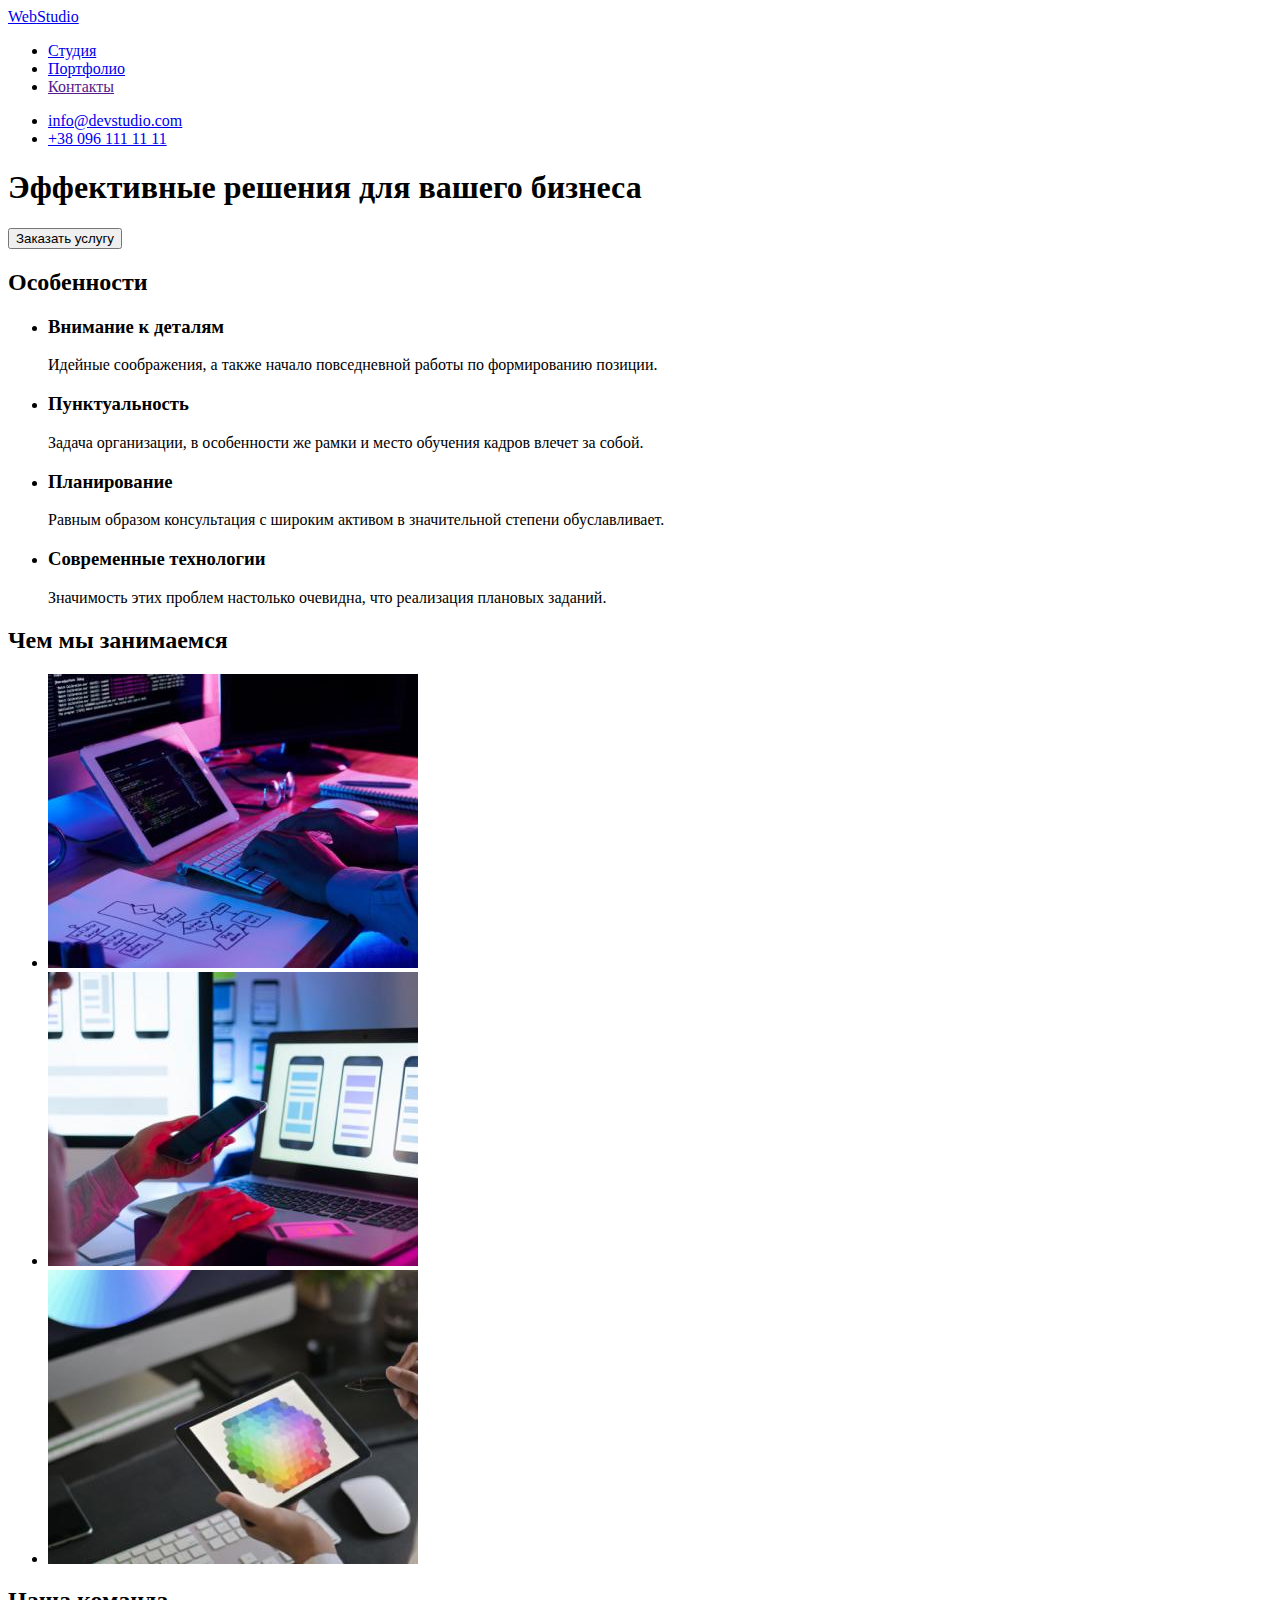
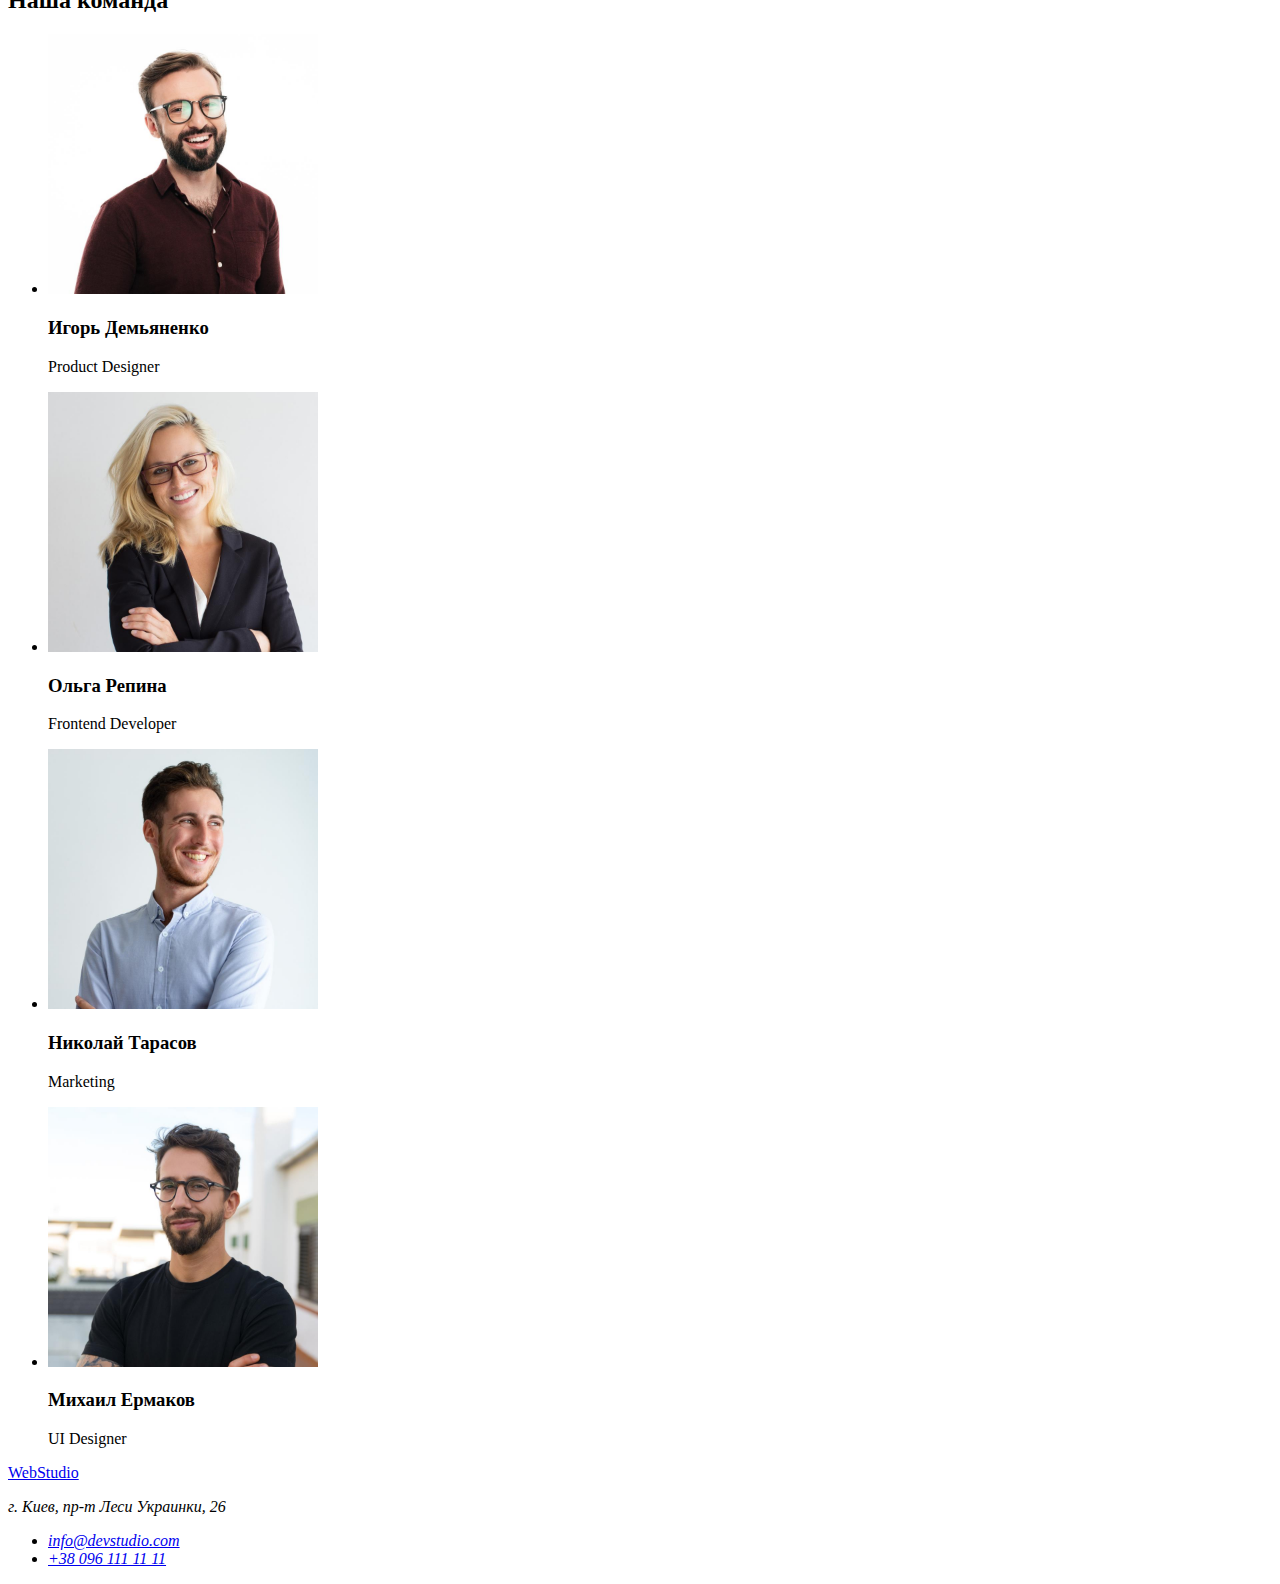
==== index.html @ bff482ed "h2" ====
<!DOCTYPE html>
<html lang="ru">
<head>
    <meta charset="UTF-8">
    <meta http-equiv="X-UA-Compatible" content="IE=edge">
    <meta name="viewport" content="width=device-width, initial-scale=1.0">
    <link rel="stylesheet" href="./css/styles.css" />
    <title>Студия</title>
</head>
    <body>
        <header>
            <nav>
                <a href="./index.html" lang="en">
                    <span>Web</span>Studio
                </a>
                <ul>
                    <li><a href="./index.html">Студия</a>
                    </li>
                    <li><a href="./portfolio.html">Портфолио</a>
                    </li>
                    <li><a href="">Контакты</a>
                    </li>
                </ul>
            </nav>
            <ul>
                <li>
                    <a href="mailto:info@devstudio.com">info@devstudio.com</a>
                </li>
                <li>
                    <a href="tel:+380961111111">+38 096 111 11 11</a>
                </li>
            </ul>
        </header>
        
        <main>
            <section>
                <h1>Эффективные решения для вашего бизнеса</h1>
                <button type="button">Заказать услугу</button>
            </section>

            <section>
                <h2>Особенности</h2>
                    <ul>
                        <li>
                            <h3>Внимание к деталям</h3>
                            <p>Идейные соображения, а также начало повседневной работы по формированию позиции.</p>
                        </li>
                        <li>
                            <h3>Пунктуальность</h3>
                            <p>Задача организации, в особенности же рамки и место обучения кадров влечет за собой.</p>
                        </li>
                        <li>
                            <h3>Планирование</h3>
                            <p>Равным образом консультация с широким активом в значительной степени обуславливает.</p>
                        </li>
                        <li>
                            <h3>Современные технологии</h3>
                            <p>Значимость этих проблем настолько очевидна, что реализация плановых заданий.</p>
                        </li>
                    </ul>
            </section>

            <section>
                <h2>Чем мы занимаемся</h2>
                <ul>
                    <li><img src="./images/box-1.jpg" alt="программирование" width="370"></li>
                    <li><img src="./images/box-2.jpg" alt="работа с мобильными приложениями" width="370"></li>
                    <li><img src="./images/box-3.jpg" alt="дизайн приложений" width="370"></li>
                </ul>
            </section>

            <section>
                <h2>Наша команда</h2>
                <ul>
                    <li>
                        <img src="./images/demyanenko.jpg" alt="игорь демьяненко дизайнер" width="270">
                        <h3>Игорь Демьяненко</h3>
                        <p lang="en">Product Designer</p>
                    </li>
                    <li>
                        <img src="./images/repina.jpg" alt="ольга репина фронтэнд разработчик" width="270">
                        <h3>Ольга Репина</h3>
                        <p lang="en">Frontend Developer</p>
                    </li>
                    <li>
                        <img src="./images/tarasov.jpg" alt="николай тарасов маркетолог" width="270">
                        <h3>Николай Тарасов</h3>
                        <p lang="en">Marketing</p>
                    </li>
                    <li>
                        <img src="./images/ermakov.jpg" alt="михаил ермаков" width="270">
                        <h3>Михаил Ермаков</h3>
                        <p lang="en">UI Designer</p>
                    </li>
                </ul>
            </section>
        </main>
        <footer>
            <a href="./index.html" lang="en">
                <span>Web</span>Studio
            </a>
            <address>
                <p>г. Киев, пр-т Леси Украинки, 26</p>
                <ul>
                    <li>
                        <a href="mailto:info@devstudio.com">info@devstudio.com</a>
                    </li>
                    <li>
                        <a href="tel:+380961111111">+38 096 111 11 11</a>
                    </li>
                </ul>
            </address>
        </footer>
    </body>
</html>
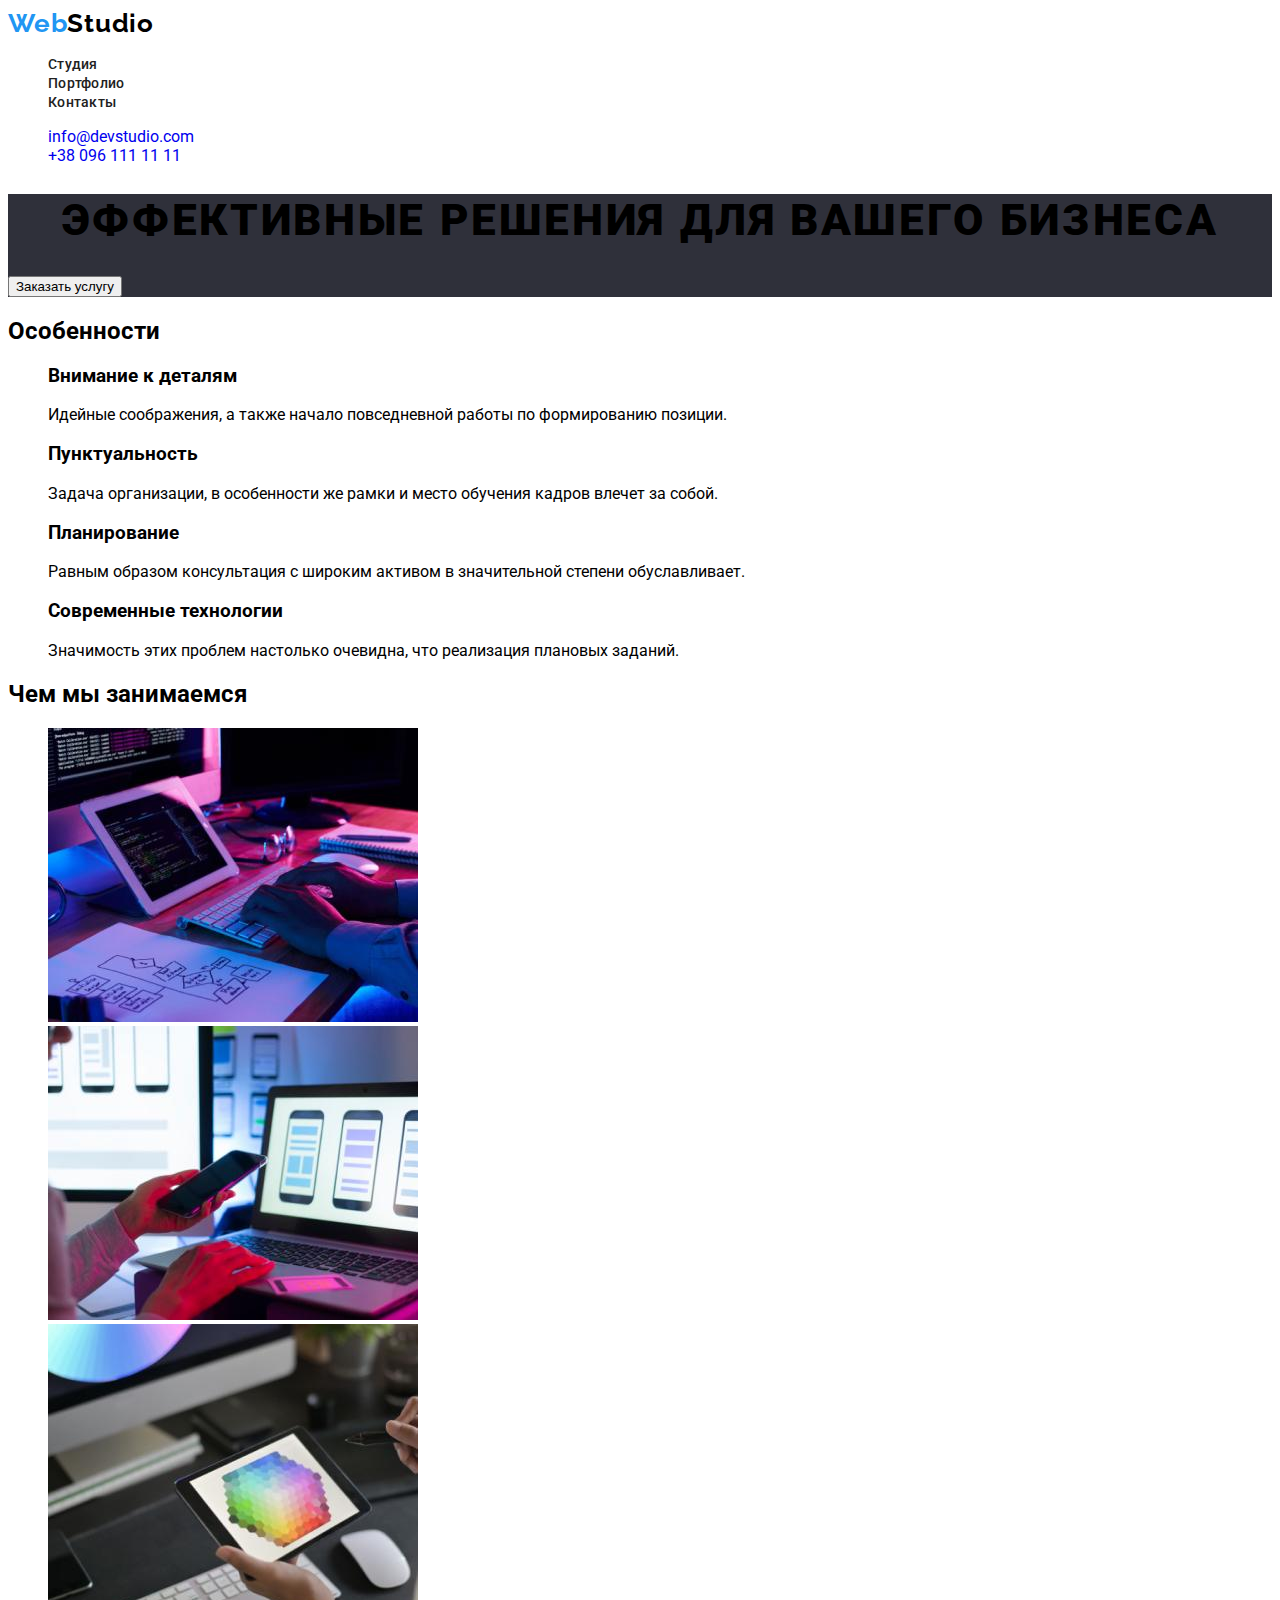
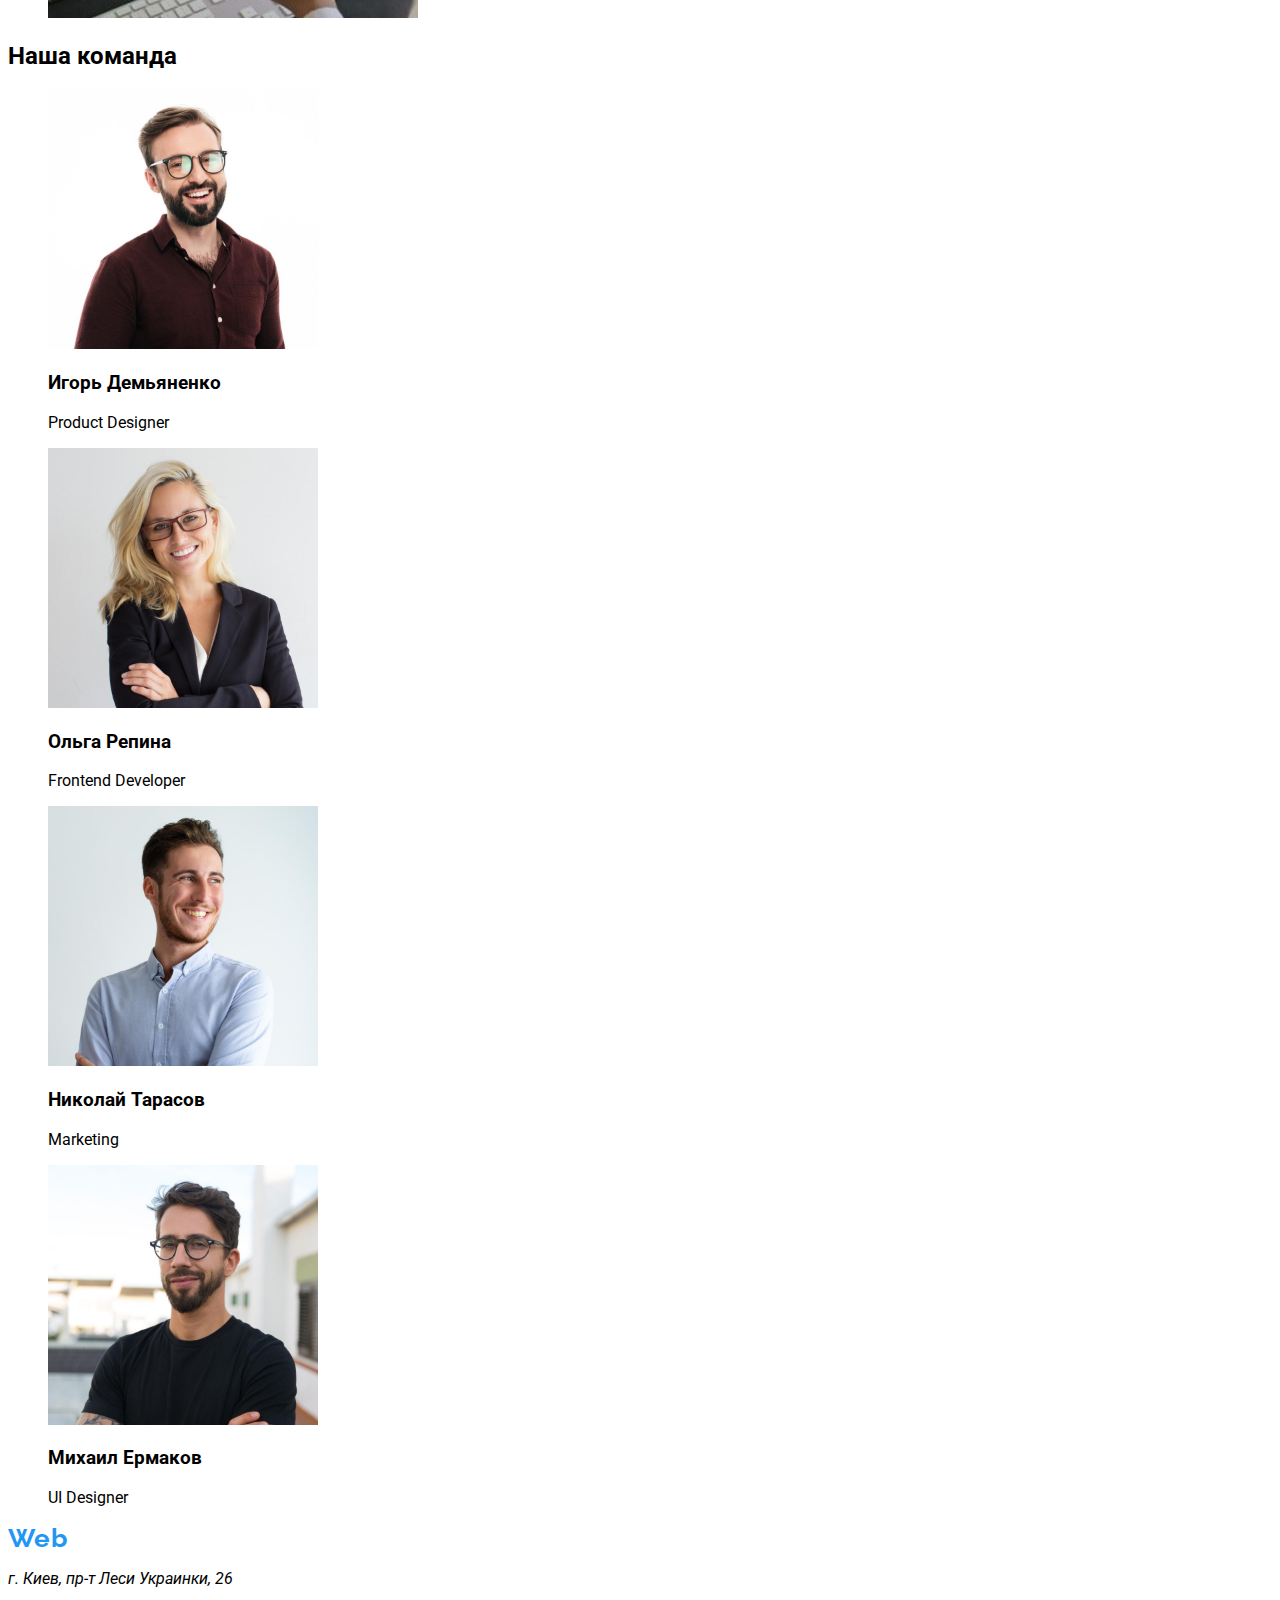
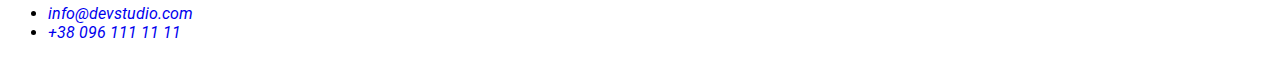
==== commit a3cf71da: "h2" ====
--- a/index.html
+++ b/index.html
@@ -4,43 +4,48 @@
     <meta charset="UTF-8">
     <meta http-equiv="X-UA-Compatible" content="IE=edge">
     <meta name="viewport" content="width=device-width, initial-scale=1.0">
+    <title>Студия</title>
+    <link rel="preconnect" href="https://fonts.googleapis.com">
+    <link rel="preconnect" href="https://fonts.gstatic.com" crossorigin>
+    <link href="https://fonts.googleapis.com/css2?family=Raleway:wght@700&family=Roboto:wght@400;500;700;900&display=swap"
+        rel="stylesheet">
     <link rel="stylesheet" href="./css/styles.css" />
-    <title>Студия</title>
+
 </head>
     <body>
-        <header>
-            <nav>
-                <a href="./index.html" lang="en">
-                    <span>Web</span>Studio
+        <header class="menu-header">
+            <nav class="header-nav">
+                <a class="logo-header link" href="./index.html" lang="en">
+                    <span class="logo-accent">Web</span>Studio
                 </a>
-                <ul>
-                    <li><a href="./index.html">Студия</a>
+                <ul class="list">
+                    <li><a class="menu-link link" href="./index.html">Студия</a>
                     </li>
-                    <li><a href="./portfolio.html">Портфолио</a>
+                    <li><a class="menu-link link" href="./portfolio.html">Портфолио</a>
                     </li>
-                    <li><a href="">Контакты</a>
+                    <li><a class="menu-link link" href="">Контакты</a>
                     </li>
                 </ul>
             </nav>
-            <ul>
+            <ul class="list">
                 <li>
-                    <a href="mailto:info@devstudio.com">info@devstudio.com</a>
+                    <a class="contact-mail link" href="mailto:info@devstudio.com">info@devstudio.com</a>
                 </li>
                 <li>
-                    <a href="tel:+380961111111">+38 096 111 11 11</a>
+                    <a class=" contact-tel link" href="tel:+380961111111">+38 096 111 11 11</a>
                 </li>
             </ul>
         </header>
         
         <main>
-            <section>
-                <h1>Эффективные решения для вашего бизнеса</h1>
+            <section class="section-hero">
+                <h1 class="hero-title">Эффективные решения для вашего бизнеса</h1>
                 <button type="button">Заказать услугу</button>
             </section>
 
             <section>
-                <h2>Особенности</h2>
-                    <ul>
+                <h2 class="section-title">Особенности</h2>
+                    <ul class="list">
                         <li>
                             <h3>Внимание к деталям</h3>
                             <p>Идейные соображения, а также начало повседневной работы по формированию позиции.</p>
@@ -61,8 +66,8 @@
             </section>
 
             <section>
-                <h2>Чем мы занимаемся</h2>
-                <ul>
+                <h2 class="section-title">Чем мы занимаемся</h2>
+                <ul class="list">
                     <li><img src="./images/box-1.jpg" alt="программирование" width="370"></li>
                     <li><img src="./images/box-2.jpg" alt="работа с мобильными приложениями" width="370"></li>
                     <li><img src="./images/box-3.jpg" alt="дизайн приложений" width="370"></li>
@@ -70,8 +75,8 @@
             </section>
 
             <section>
-                <h2>Наша команда</h2>
-                <ul>
+                <h2 class="section-title">Наша команда</h2>
+                <ul class="list">
                     <li>
                         <img src="./images/demyanenko.jpg" alt="игорь демьяненко дизайнер" width="270">
                         <h3>Игорь Демьяненко</h3>
@@ -96,17 +101,17 @@
             </section>
         </main>
         <footer>
-            <a href="./index.html" lang="en">
-                <span>Web</span>Studio
+            <a class="logo-footer link" href="./index.html" lang="en">
+                <span class="logo-accent">Web</span>Studio
             </a>
             <address>
                 <p>г. Киев, пр-т Леси Украинки, 26</p>
                 <ul>
                     <li>
-                        <a href="mailto:info@devstudio.com">info@devstudio.com</a>
+                        <a class="link" href="mailto:info@devstudio.com">info@devstudio.com</a>
                     </li>
                     <li>
-                        <a href="tel:+380961111111">+38 096 111 11 11</a>
+                        <a class="link" href="tel:+380961111111">+38 096 111 11 11</a>
                     </li>
                 </ul>
             </address>
--- a/css/styles.css
+++ b/css/styles.css
@@ -0,0 +1,64 @@
+:root {
+ --logo-header-color:#000000;
+ --logo-footer-color: #FFFFFF;
+ --primary-text-color: #212121;
+ --secondary-text-color: #FFFFFF;
+ --active-text-color: #FFFFFF;
+ --accent-color: #2196F3;
+ --primary-title-color: #FFFFFF;
+ --secondary-title-color: #212121;
+}
+
+
+body {
+    font-family: 'Roboto', sans-serif;
+}
+
+.list {
+    list-style: none;
+}
+
+.link {
+    text-decoration: none;
+}
+
+.logo-header {
+    font-family: 'Raleway';
+font-weight: bold;
+font-size: 26px;
+line-height: 1,19;
+letter-spacing: 0.03em;
+color: var(--logo-header-color);
+}
+
+.logo-accent {
+    color: var(--accent-color);
+}
+.menu-link {
+font-weight: 500;
+font-size: 14px;
+line-height: 1.14;
+letter-spacing: 0.02em;
+color: var(--secondary-title-color);
+}
+
+.section-hero {
+    background-color: #2F303A;
+}
+.hero-title {
+    font-weight: 900;
+font-size: 44px;
+line-height: 1,36;
+text-align: center;
+letter-spacing: 0.06em;
+text-transform: uppercase;
+}
+
+.logo-footer {
+    font-family: 'Raleway';
+font-weight: bold;
+font-size: 26px;
+line-height: 1,19;
+letter-spacing: 0.03em;
+color: var(--logo-footer-color);
+}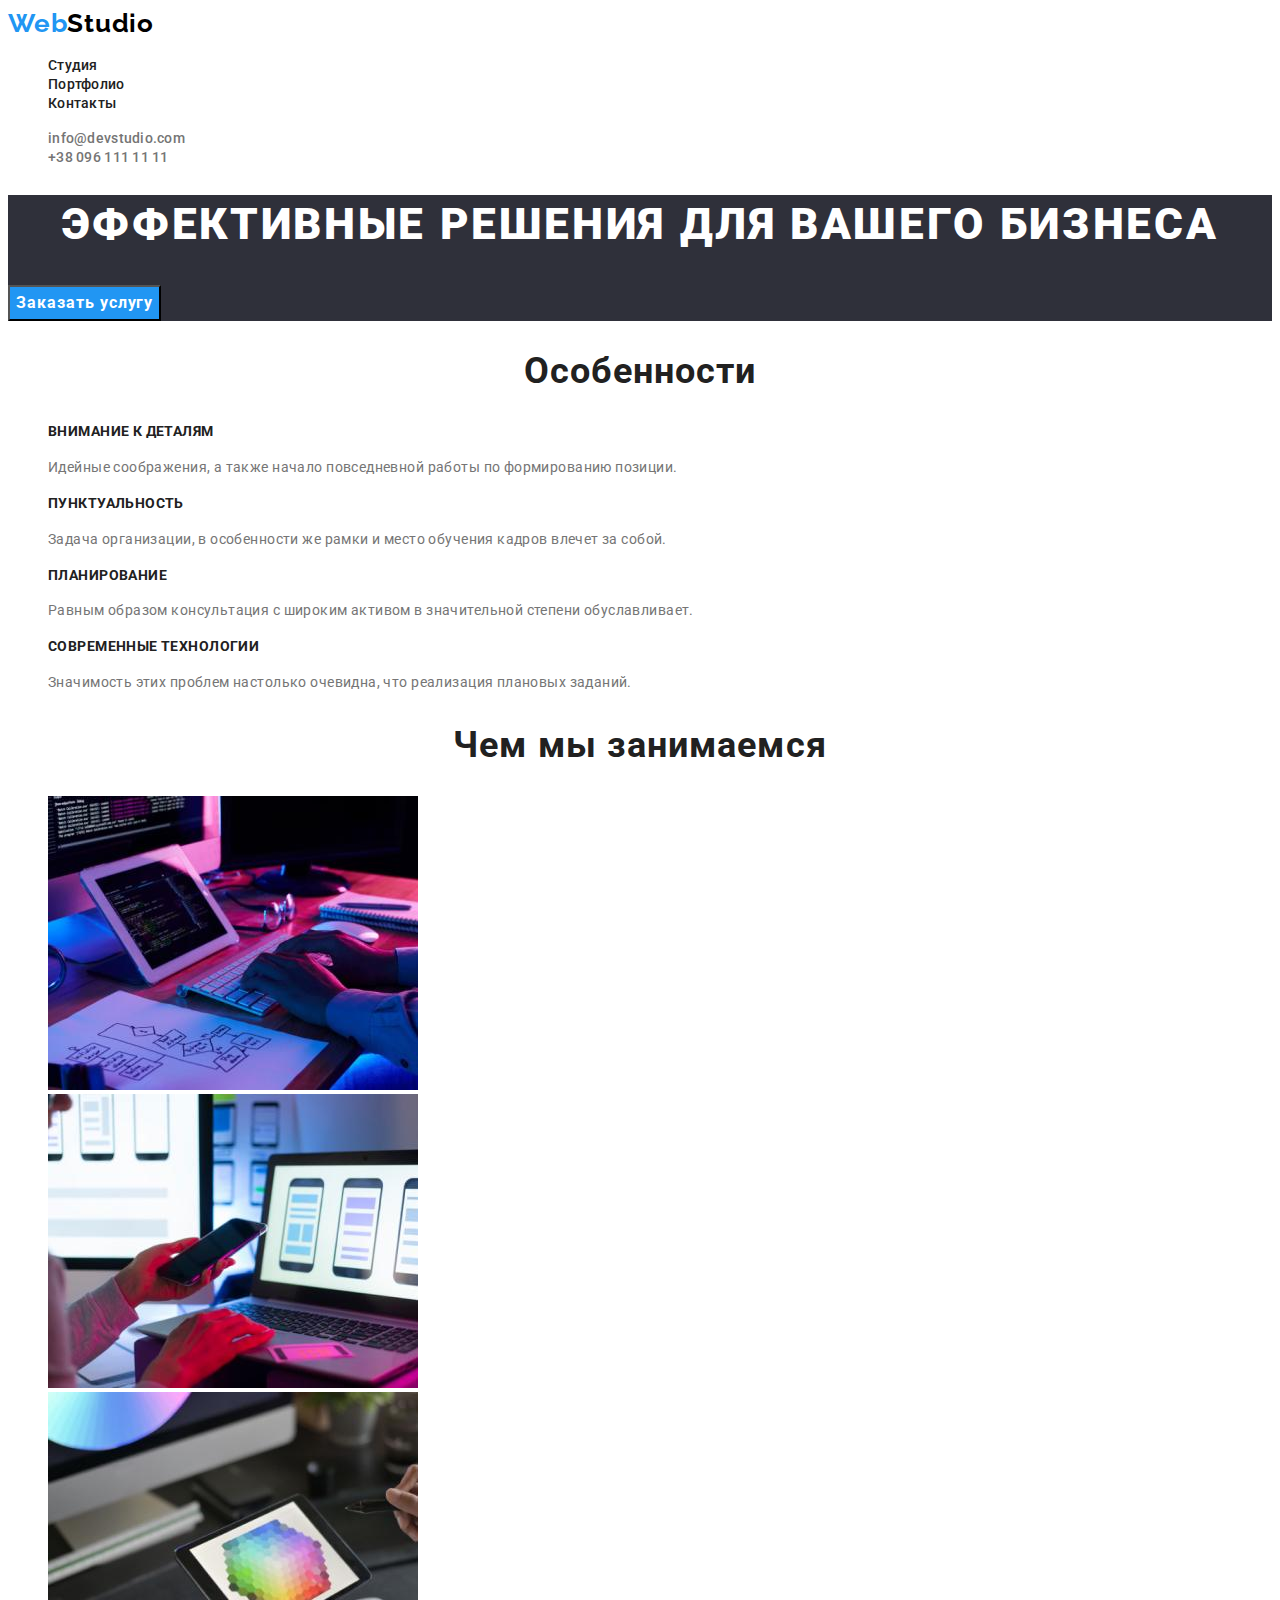
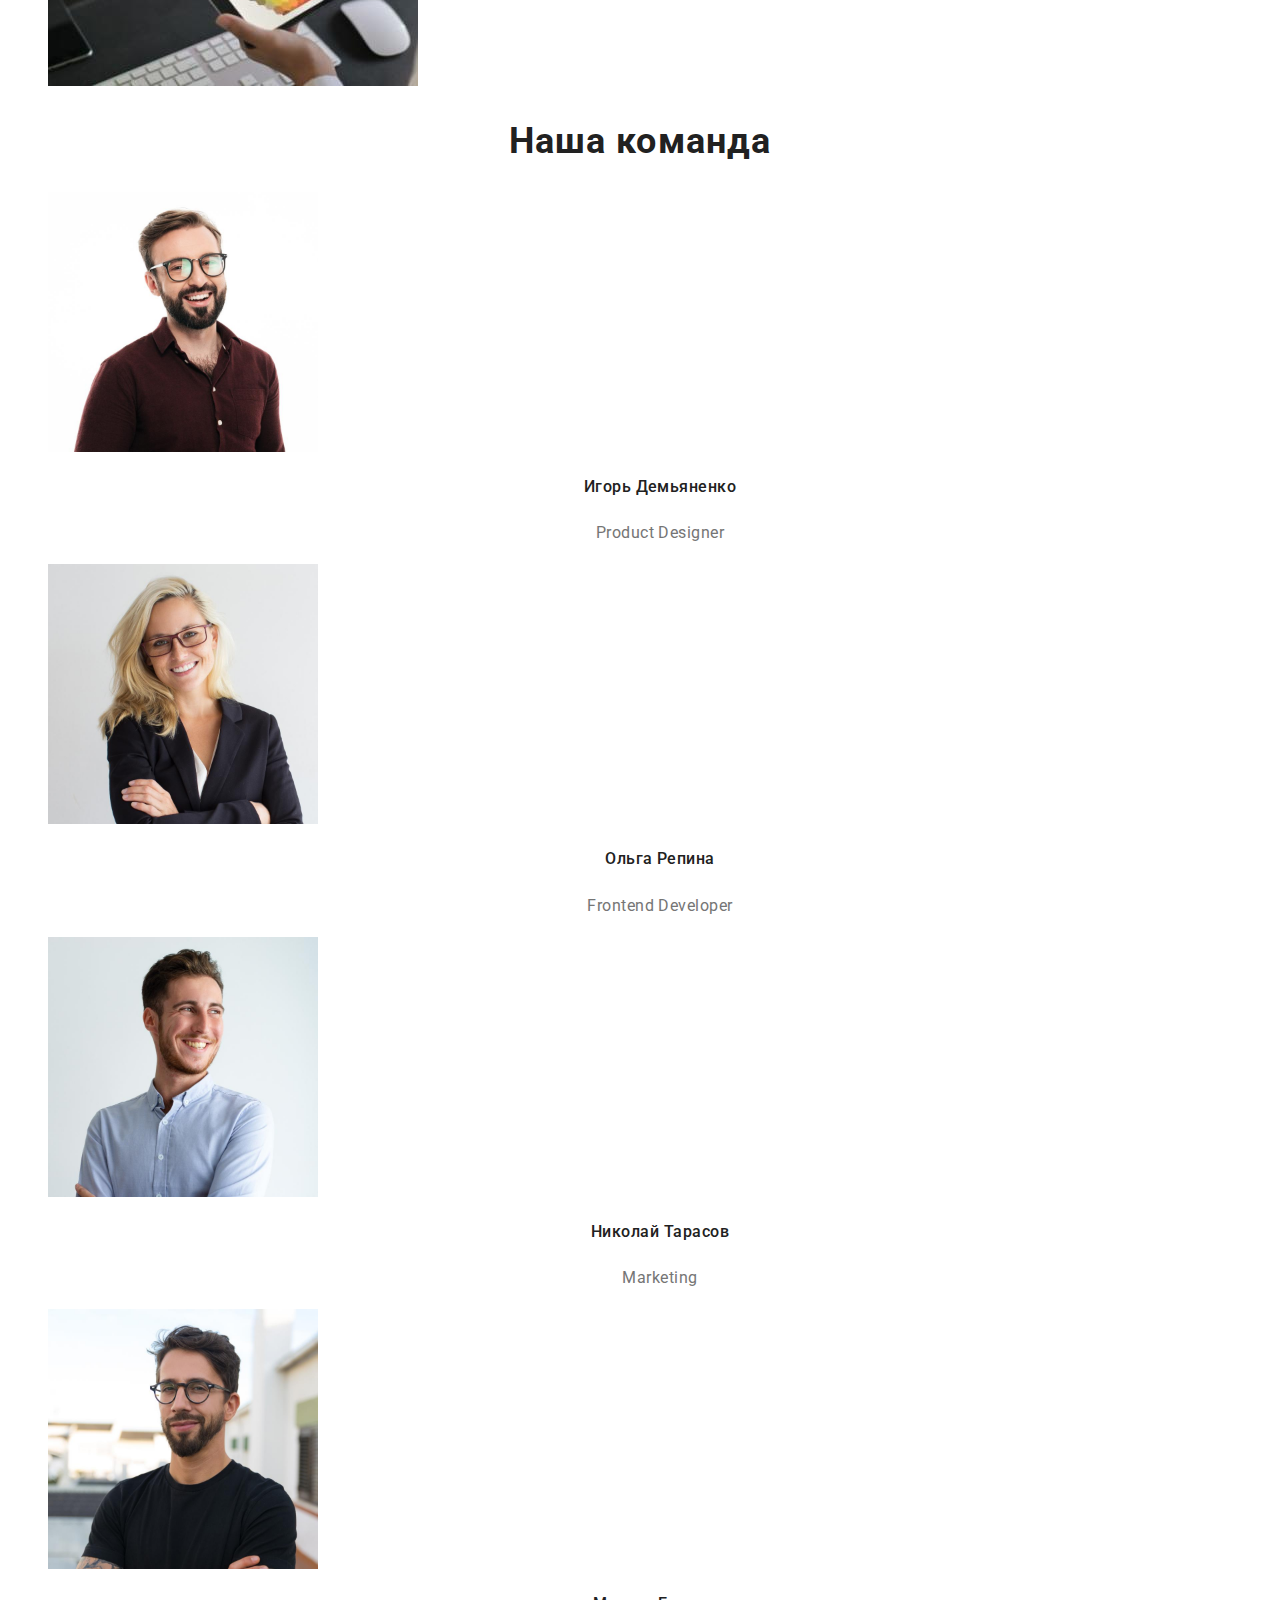
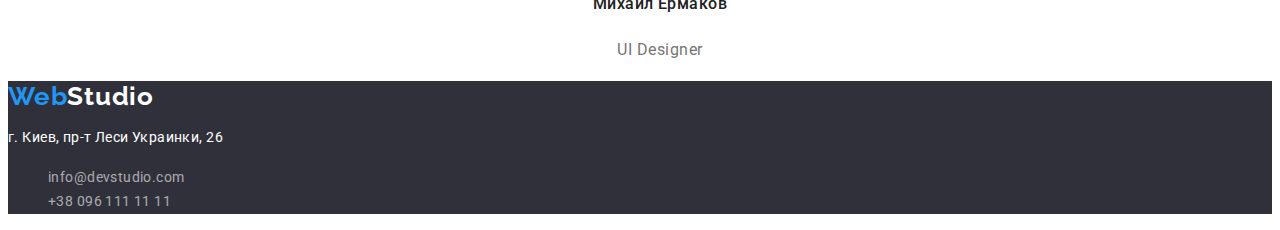
==== commit ee48f5d7: "h2.2" ====
--- a/index.html
+++ b/index.html
@@ -18,7 +18,7 @@
                 <a class="logo-header link" href="./index.html" lang="en">
                     <span class="logo-accent">Web</span>Studio
                 </a>
-                <ul class="list">
+                <ul class="menu-list list">
                     <li><a class="menu-link link" href="./index.html">Студия</a>
                     </li>
                     <li><a class="menu-link link" href="./portfolio.html">Портфолио</a>
@@ -27,12 +27,12 @@
                     </li>
                 </ul>
             </nav>
-            <ul class="list">
+            <ul class="header-contacts list">
                 <li>
-                    <a class="contact-mail link" href="mailto:info@devstudio.com">info@devstudio.com</a>
+                    <a class="header-contact-mail link" href="mailto:info@devstudio.com">info@devstudio.com</a>
                 </li>
                 <li>
-                    <a class=" contact-tel link" href="tel:+380961111111">+38 096 111 11 11</a>
+                    <a class="header-contact-tel link" href="tel:+380961111111">+38 096 111 11 11</a>
                 </li>
             </ul>
         </header>
@@ -40,27 +40,27 @@
         <main>
             <section class="section-hero">
                 <h1 class="hero-title">Эффективные решения для вашего бизнеса</h1>
-                <button type="button">Заказать услугу</button>
+                <button class="btn-hero btn" type="button">Заказать услугу</button>
             </section>
 
             <section>
-                <h2 class="section-title">Особенности</h2>
+                <h2 class="section-title-hidden section-title">Особенности</h2>
                     <ul class="list">
                         <li>
-                            <h3>Внимание к деталям</h3>
-                            <p>Идейные соображения, а также начало повседневной работы по формированию позиции.</p>
+                            <h3 class="secondary-title-special secondary-title">Внимание к деталям</h3>
+                            <p class="special-text-description">Идейные соображения, а также начало повседневной работы по формированию позиции.</p>
                         </li>
                         <li>
-                            <h3>Пунктуальность</h3>
-                            <p>Задача организации, в особенности же рамки и место обучения кадров влечет за собой.</p>
+                            <h3 class="secondary-title-special secondary-title">Пунктуальность</h3>
+                            <p class="special-text-description">Задача организации, в особенности же рамки и место обучения кадров влечет за собой.</p>
                         </li>
                         <li>
-                            <h3>Планирование</h3>
-                            <p>Равным образом консультация с широким активом в значительной степени обуславливает.</p>
+                            <h3 class="secondary-title-special secondary-title">Планирование</h3>
+                            <p class="special-text-description">Равным образом консультация с широким активом в значительной степени обуславливает.</p>
                         </li>
                         <li>
-                            <h3>Современные технологии</h3>
-                            <p>Значимость этих проблем настолько очевидна, что реализация плановых заданий.</p>
+                            <h3 class="secondary-title-special secondary-title">Современные технологии</h3>
+                            <p class="special-text-description">Значимость этих проблем настолько очевидна, что реализация плановых заданий.</p>
                         </li>
                     </ul>
             </section>
@@ -79,39 +79,39 @@
                 <ul class="list">
                     <li>
                         <img src="./images/demyanenko.jpg" alt="игорь демьяненко дизайнер" width="270">
-                        <h3>Игорь Демьяненко</h3>
-                        <p lang="en">Product Designer</p>
+                        <h3 class="secondary-title-command secondary-title">Игорь Демьяненко</h3>
+                        <p class="text-description-command" lang="en">Product Designer</p>
                     </li>
                     <li>
                         <img src="./images/repina.jpg" alt="ольга репина фронтэнд разработчик" width="270">
-                        <h3>Ольга Репина</h3>
-                        <p lang="en">Frontend Developer</p>
+                        <h3 class="secondary-title-command secondary-title">Ольга Репина</h3>
+                        <p class="text-description-command" lang="en">Frontend Developer</p>
                     </li>
                     <li>
                         <img src="./images/tarasov.jpg" alt="николай тарасов маркетолог" width="270">
-                        <h3>Николай Тарасов</h3>
-                        <p lang="en">Marketing</p>
+                        <h3 class="secondary-title-command secondary-title">Николай Тарасов</h3>
+                        <p class="text-description-command" lang="en">Marketing</p>
                     </li>
                     <li>
                         <img src="./images/ermakov.jpg" alt="михаил ермаков" width="270">
-                        <h3>Михаил Ермаков</h3>
-                        <p lang="en">UI Designer</p>
+                        <h3 class="secondary-title-command secondary-title">Михаил Ермаков</h3>
+                        <p class="text-description-command" lang="en">UI Designer</p>
                     </li>
                 </ul>
             </section>
         </main>
-        <footer>
+        <footer class="footer">
             <a class="logo-footer link" href="./index.html" lang="en">
                 <span class="logo-accent">Web</span>Studio
             </a>
-            <address>
-                <p>г. Киев, пр-т Леси Украинки, 26</p>
-                <ul>
+            <address class="address">
+                <p class="address-text" >г. Киев, пр-т Леси Украинки, 26</p>
+                <ul class="footer-contacts list">
                     <li>
-                        <a class="link" href="mailto:info@devstudio.com">info@devstudio.com</a>
+                        <a class="footer-contact-mail link" href="mailto:info@devstudio.com">info@devstudio.com</a>
                     </li>
                     <li>
-                        <a class="link" href="tel:+380961111111">+38 096 111 11 11</a>
+                        <a class="footer-contact-tel link" href="tel:+380961111111">+38 096 111 11 11</a>
                     </li>
                 </ul>
             </address>
--- a/css/styles.css
+++ b/css/styles.css
@@ -1,17 +1,24 @@
 :root {
  --logo-header-color:#000000;
  --logo-footer-color: #FFFFFF;
- --primary-text-color: #212121;
+ --primary-text-color: #757575;
  --secondary-text-color: #FFFFFF;
  --active-text-color: #FFFFFF;
  --accent-color: #2196F3;
- --primary-title-color: #FFFFFF;
+ --primary-title-hero-color: #FFFFFF;
  --secondary-title-color: #212121;
+ --background-color: #2F303A;
+ --button-hero-color: #2196F3;
+ --button-hero-hover-color:#188CE8;
+ --button-color: #F5F4FA;
+ --button-active-color: #2196F3;
+ --button-text-active-color: #FFFFFF;
 }
 
 
 body {
     font-family: 'Roboto', sans-serif;
+    color: var(--primary-text-color);
 }
 
 .list {
@@ -22,43 +29,214 @@
     text-decoration: none;
 }
 
+.btn {
+    font-family: inherit;
+}
+
+.secondary-title {
+    color: var(--secondary-title-color);
+}
+
+/*.text-description {
+    color: var(--primary-text-color);
+}
+/* ----------------------Header----------------------- */
 .logo-header {
-    font-family: 'Raleway';
-font-weight: bold;
-font-size: 26px;
-line-height: 1,19;
-letter-spacing: 0.03em;
-color: var(--logo-header-color);
+    font-family: 'Raleway', sans-serif;
+    font-weight: bold;
+    font-size: 26px;
+    line-height: 1.19;
+    letter-spacing: 0.03em;
+    color: var(--logo-header-color);
+}
+
+.logo-header:focus,
+.logo-header:hover {
+    color: var(--logo-header-color);
 }
 
 .logo-accent {
     color: var(--accent-color);
 }
+
 .menu-link {
-font-weight: 500;
-font-size: 14px;
-line-height: 1.14;
-letter-spacing: 0.02em;
-color: var(--secondary-title-color);
-}
-
+    font-weight: 500;
+    font-size: 14px;
+    line-height: 1.14;
+    letter-spacing: 0.02em;
+    color: var(--secondary-title-color);
+}
+
+.menu-link:hover,
+.menu-link:focus {
+    color: var(--accent-color);
+}
+
+.header-contact-mail,
+.header-contact-tel {
+    font-weight: 500;
+    font-size: 14px;
+    line-height: 1.14px;
+    letter-spacing: 0.02em;
+    color: var(--primary-text-color);
+}
+
+.header-contact-mail:hover,
+.header-contact-mail:focus {
+    color: var(--accent-color);
+}
+
+.header-contact-tel:hover,
+.header-contact-tel:focus {
+    color: var(--accent-color);
+}
+
+.address {
+    font-style: normal;
+}
+
+.btn {
+    cursor: pointer
+}
+
+/* ------------------Hero-------------------- */
 .section-hero {
-    background-color: #2F303A;
+    background-color: var(--background-color);
 }
 .hero-title {
     font-weight: 900;
-font-size: 44px;
-line-height: 1,36;
-text-align: center;
-letter-spacing: 0.06em;
-text-transform: uppercase;
+    font-size: 44px;
+    line-height: 1.36;
+    text-align: center;
+    letter-spacing: 0.06em;
+    text-transform: uppercase;
+    color: var(--primary-title-hero-color);
+}
+
+.btn-hero {
+    background-color: var(--button-hero-color);
+}
+
+.btn-hero {
+    font-weight: 700;
+    font-size: 16px;
+    line-height: 1.87;
+    text-align: center;
+    letter-spacing: 0.06em;
+    color: var(--button-text-active-color);
+}
+
+.btn-hero:hover,
+.btn-hero:focus {
+    background-color: var(--button-hero-hover-color);
+}
+
+/*-----------------------Content--------------------*/
+
+.section-title {
+    font-weight: 700;
+    font-size: 36px;
+    line-height: 1.17;
+    text-align: center;
+    letter-spacing: 0.03em;
+    color: var(--secondary-title-color);
+}
+
+.secondary-title {
+    font-weight: bold;
+    color: var(--secondary-title-color)
+}
+
+.secondary-title-special {
+    font-weight: 700;
+    font-size: 14px;
+    line-height: 1.4;
+    letter-spacing: 0.03em;
+    text-transform: uppercase;
+}
+
+.special-text-description {
+    font-size: 14px;
+    line-height: 1.71;
+    letter-spacing: 0.03em;
+}
+
+.secondary-title-command {
+    font-weight: 500;
+    font-size: 16px;
+    line-height: 1.88;
+    text-align: center;
+    letter-spacing: 0.03em;
+}
+
+.text-description-command {
+    font-size: 16px;
+    line-height: 1.88;
+    text-align: center;
+    letter-spacing: 0.03em;
+}
+/*-----------------Portfolio-------------*/
+
+.portfolio-btn {    
+    font-weight: 500;
+    font-size: 16px;
+    line-height: 1.62;
+    text-align: center;
+    letter-spacing: 0.03em;
+    background-color: var(--button-color);
+    color: var(--secondary-title-color);
+}
+
+.portfolio-btn:hover,
+.portfolio-btn:focus {
+    background-color: var(--button-active-color);
+    color: var(--button-text-active-color);
+}
+
+.filter-title-text {
+    font-weight: 700;
+    font-size: 18px;
+    line-height: 2;
+    letter-spacing: 0.06em;
+}
+
+.filter-text-description {
+    font-size: 16px;
+line-height: 1.87;
+letter-spacing: 0.03em;
+}
+
+/*-----------------------Footer--------------------*/
+.footer {
+    background-color: var(--background-color);
 }
 
 .logo-footer {
     font-family: 'Raleway';
-font-weight: bold;
-font-size: 26px;
-line-height: 1,19;
-letter-spacing: 0.03em;
-color: var(--logo-footer-color);
+    font-weight: 700;
+    font-size: 26px;
+    line-height: 1.19;
+    letter-spacing: 0.03em;
+    color: var(--logo-footer-color);
+}
+
+.address-text {
+    font-size: 14px;
+    line-height: 1.71;
+    letter-spacing: 0.03em;
+    color: var(--secondary-text-color);
+}
+
+.footer-contact-mail {
+    font-size: 14px;
+    line-height: 1.71;
+    letter-spacing: 0.03em;
+    color: rgba(255, 255, 255, 0.6);
+}
+
+.footer-contact-tel {
+    font-size: 14px;
+    line-height: 1.71;
+    letter-spacing: 0.03em;
+    color: rgba(255, 255, 255, 0.6);
 }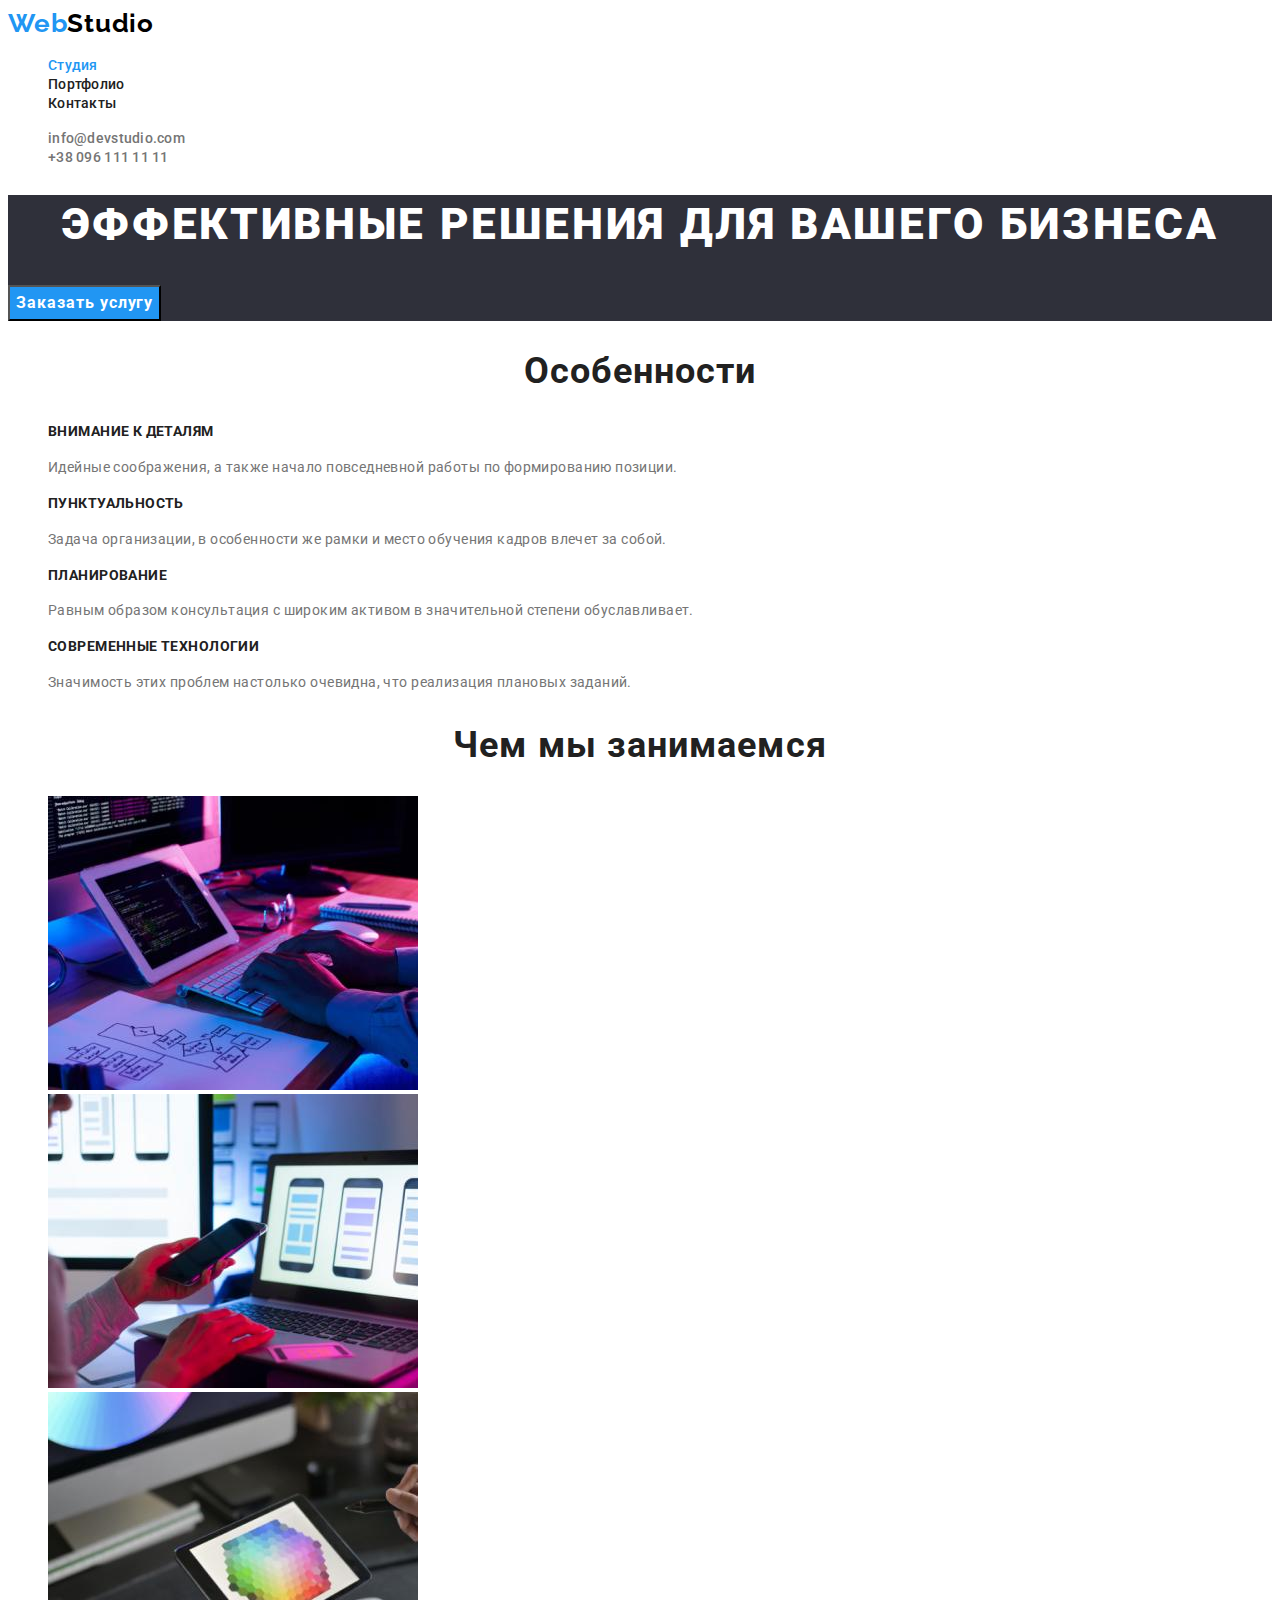
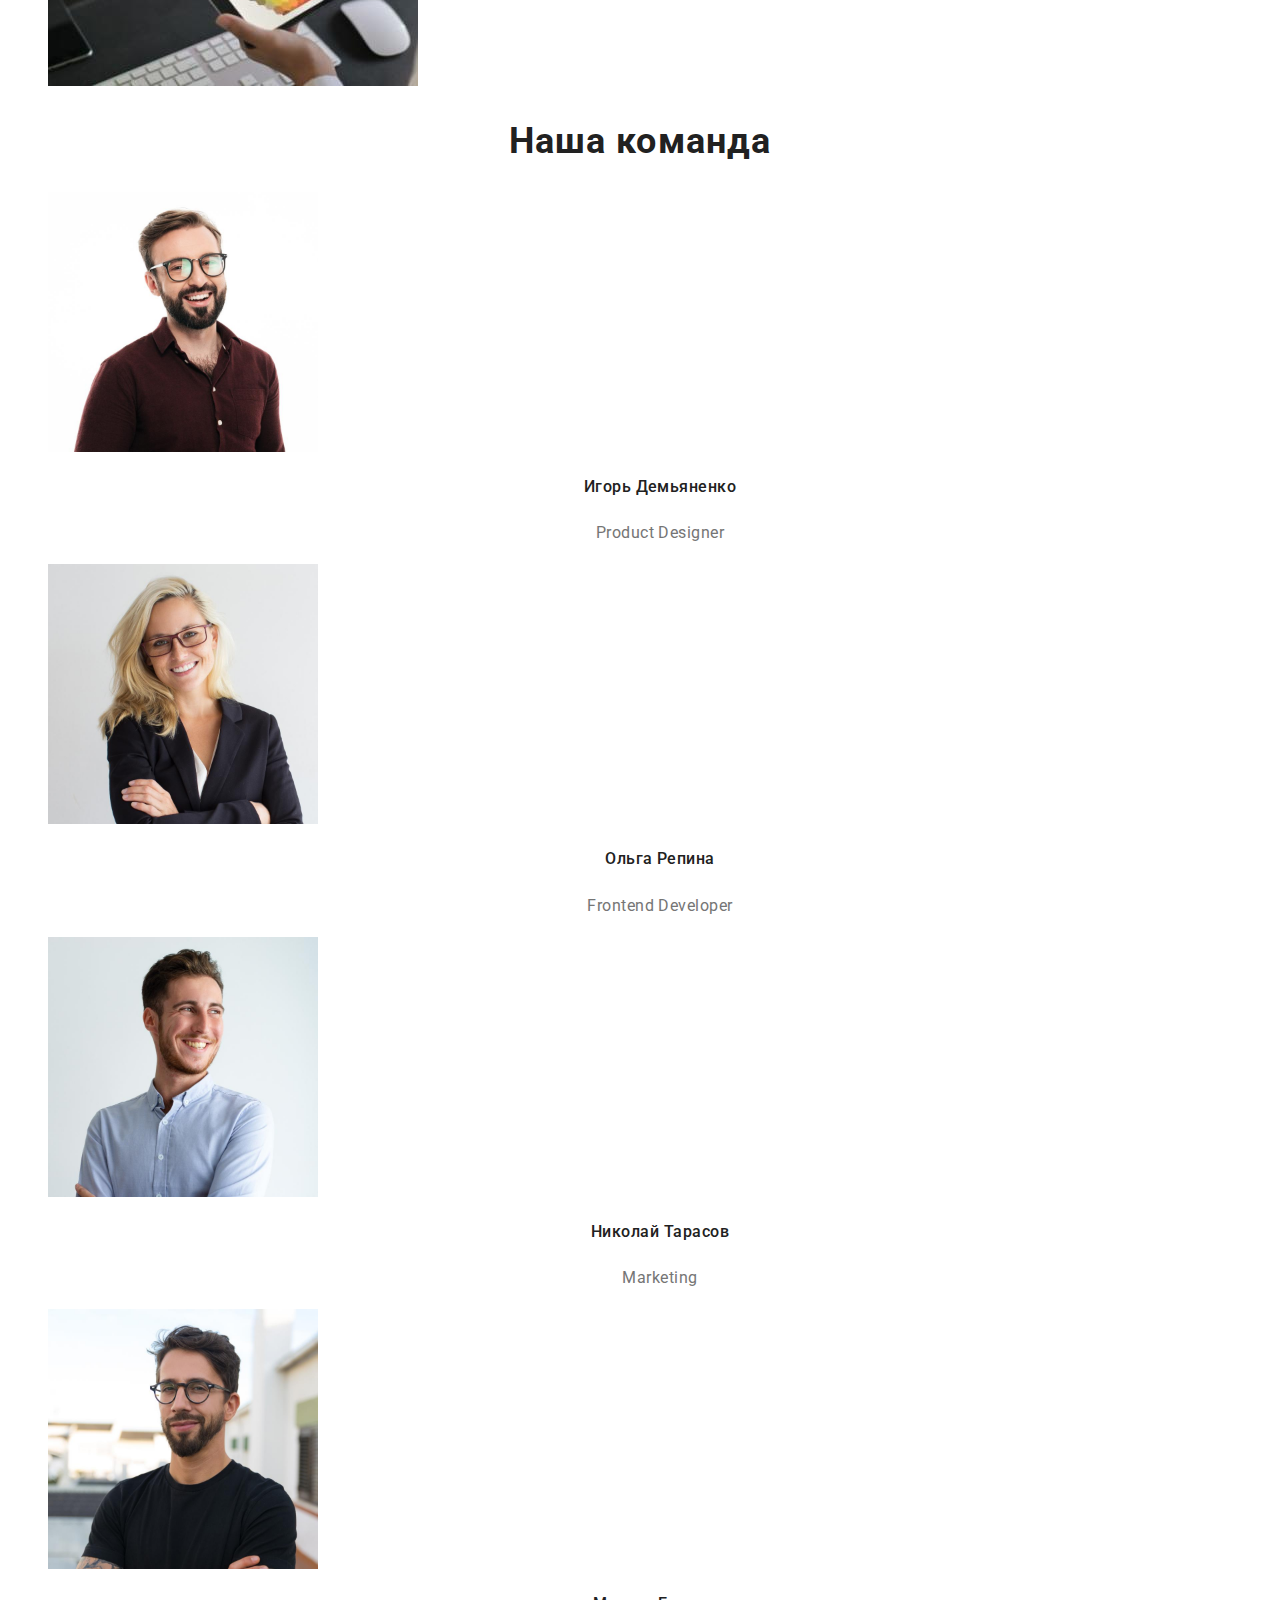
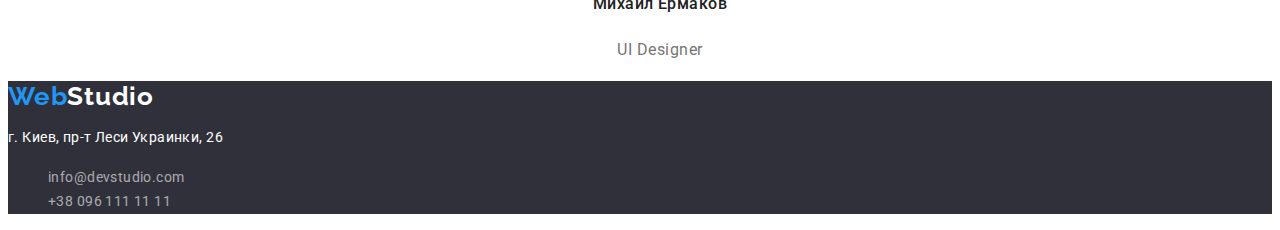
==== commit e374dea1: "h4" ====
--- a/index.html
+++ b/index.html
@@ -19,7 +19,7 @@
                     <span class="logo-accent">Web</span>Studio
                 </a>
                 <ul class="menu-list list">
-                    <li><a class="menu-link link" href="./index.html">Студия</a>
+                    <li><a class="menu-link link current" href="./index.html">Студия</a>
                     </li>
                     <li><a class="menu-link link" href="./portfolio.html">Портфолио</a>
                     </li>
--- a/css/styles.css
+++ b/css/styles.css
@@ -37,9 +37,10 @@
     color: var(--secondary-title-color);
 }
 
-/*.text-description {
-    color: var(--primary-text-color);
-}
+.menu-list .menu-link.current {
+    color: var(--accent-color);
+}
+
 /* ----------------------Header----------------------- */
 .logo-header {
     font-family: 'Raleway', sans-serif;
